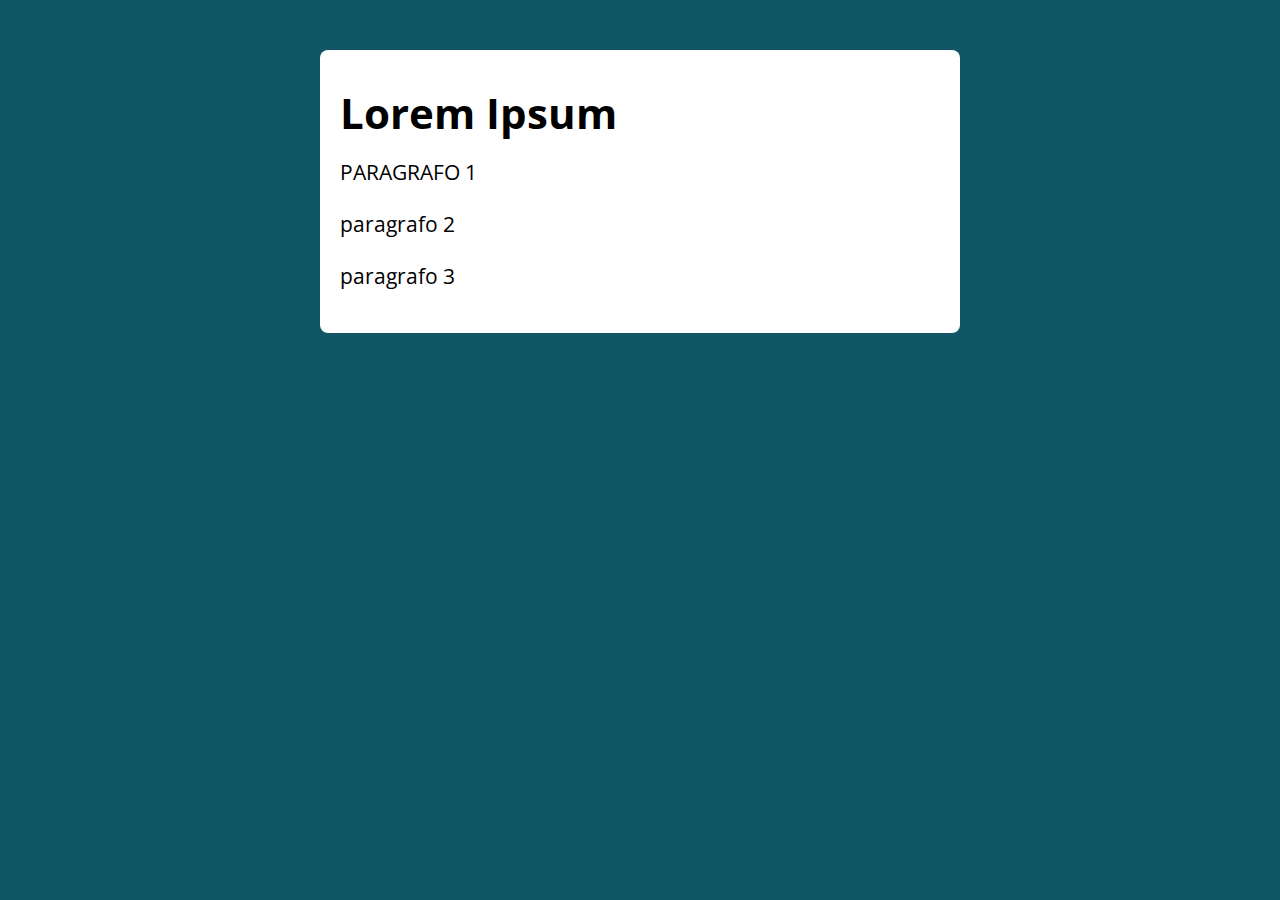
==== Seçao3/56 EXERCICIO/modelo.html @ 7b31dcab "novos estudos" ====
<!DOCTYPE html>
<html lang="en">

<head>
    <meta charset="UTF-8">
    <meta http-equiv="X-UA-Compatible" content="IE=edge">
    <meta name="viewport" content="width=device-width, initial-scale=1.0">
    <link rel="stylesheet" href="style.css">
    <script src="js.js"></script>
    <title>Document</title>
</head>

<body>
    <div class="container">
        <div class="paragrafos">
            <h1>Lorem Ipsum</h1>
            <p>PARAGRAFO 1</p>
            <p>paragrafo 2</p>
            <p>paragrafo 3</p>
        </div>
    </div>
</body>

</html>
---- Seçao3/56 EXERCICIO/style.css ----
@import url('https://fonts.googleapis.com/css2?family=Open+Sans:wght@400;700&display=swap');


:root {
    --primary-color: rgb(17, 86, 102);
    --primary-color-dark: rgb(9, 48, 56)
}


* {
    box-sizing: border-box;
    outline: 0;
}

body {
    margin: 0;
    padding: 0;
    background: var(--primary-color);
    font-family: 'Open Sans', sans-serif;
    font-size:1.3em;
    line-height: 1.5em;
    
}

.container {
    max-width: 640px;
    margin: 50px auto;
    background: #fff;
    padding: 20px;
    border-radius: 10px;
    border-radius: 8px ;
}

form input, form label, form button {
    display:block;
    height:80 px;
    width:100%;
    margin-bottom: 10px;
    border-radius: 8px;
    
}

form input{
    font: size 24px;
    height: 50px;
    padding:0 20px;
}


form input:focus{
    outline:1px solid red
}

form button{
    border: none;
    background: var(--primary-color);
    color: #fff;
    font-size:18px;
    font-weight:700;
    height: 50px;
    cursor:pointer ;
    margin-top: 50px;
    
}

form button:hover {
    background: var(--primary-color-dark)
}

form button:active{
    background:rgba(255, 0, 0, 0.89)
}

.paragrafo-resultado{
    background:rgb(65, 156, 38);
    padding:10px;
}
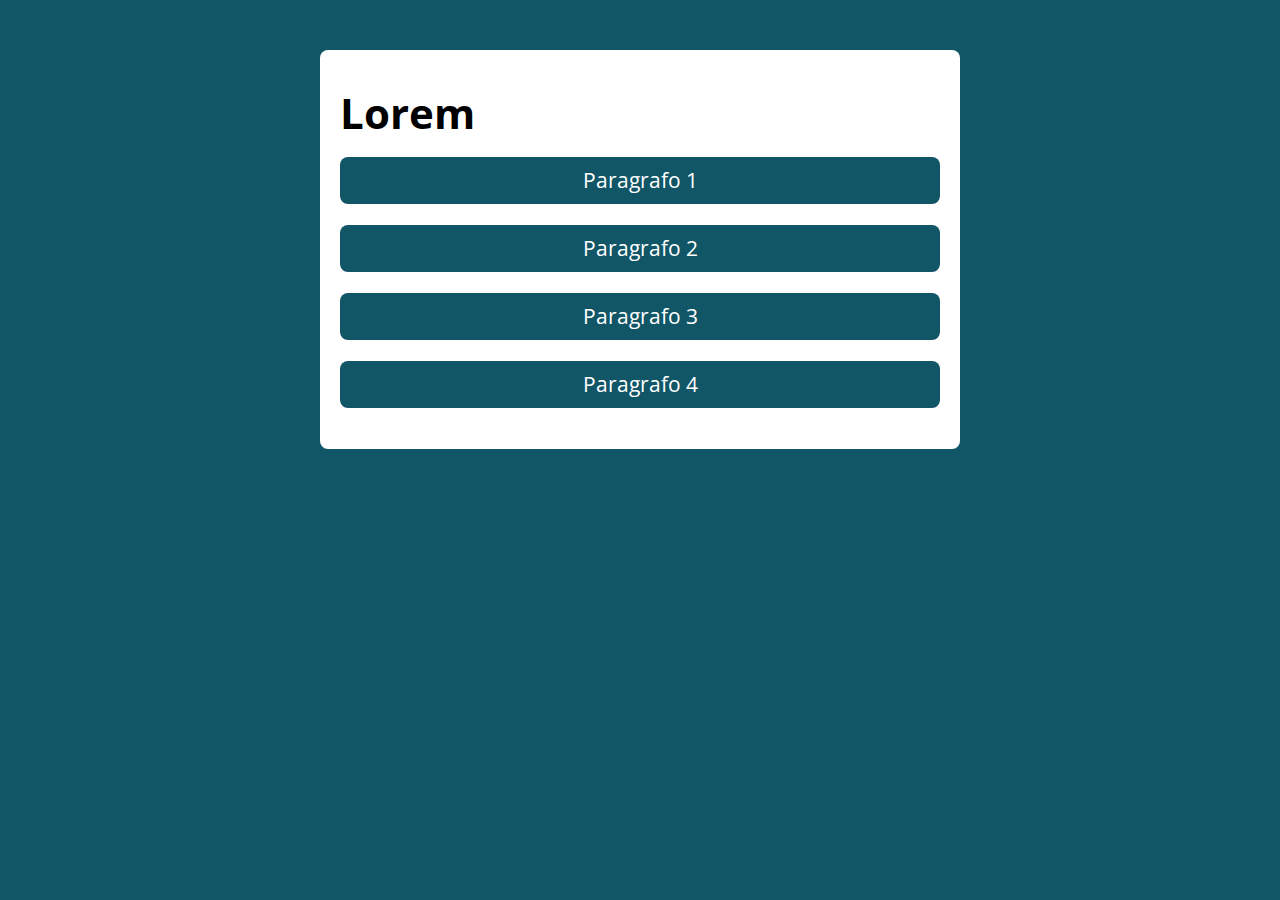
==== commit f1e75454: "Mais estudos" ====
--- a/Seçao3/56 EXERCICIO/modelo.html
+++ b/Seçao3/56 EXERCICIO/modelo.html
@@ -6,19 +6,20 @@
     <meta http-equiv="X-UA-Compatible" content="IE=edge">
     <meta name="viewport" content="width=device-width, initial-scale=1.0">
     <link rel="stylesheet" href="style.css">
-    <script src="js.js"></script>
+    <script src="js.js" defer></script>
     <title>Document</title>
 </head>
 
 <body>
-    <div class="container">
-        <div class="paragrafos">
-            <h1>Lorem Ipsum</h1>
-            <p>PARAGRAFO 1</p>
-            <p>paragrafo 2</p>
-            <p>paragrafo 3</p>
+    <section class="container">
+        <div class="paragrafo">
+            <h1>Lorem</h1>
+            <p>Paragrafo 1</p>
+            <p>Paragrafo 2</p>
+            <p>Paragrafo 3</p>
+            <p>Paragrafo 4</p>
         </div>
-    </div>
+    </section>
 </body>
 
 </html>--- a/Seçao3/56 EXERCICIO/style.css
+++ b/Seçao3/56 EXERCICIO/style.css
@@ -74,4 +74,9 @@
 .paragrafo-resultado{
     background:rgb(65, 156, 38);
     padding:10px;
+}
+.paragrafo p{
+    text-align:center;
+    border-radius:8px;
+    padding: 8px;
 }